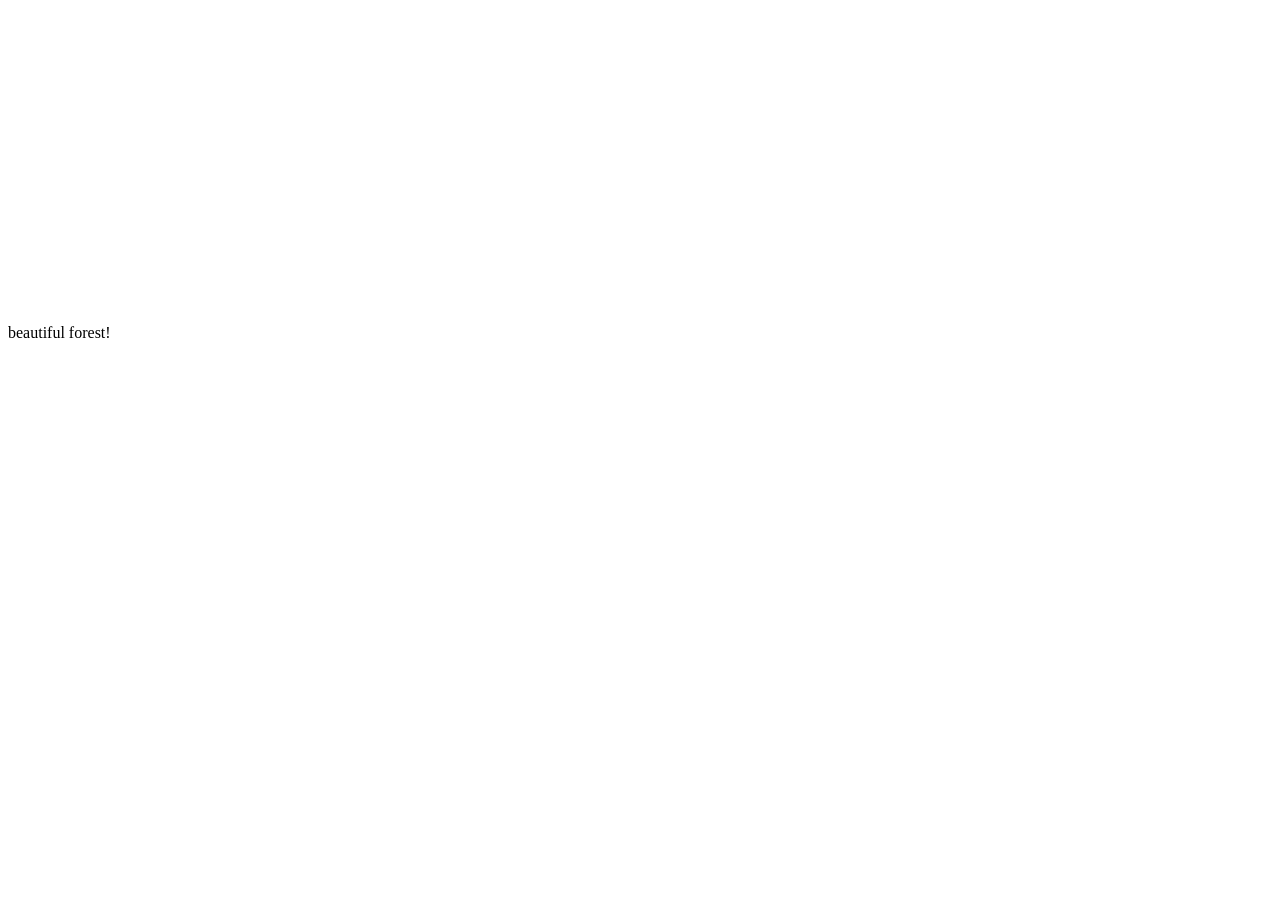
==== index.html @ 2d379d78 "rename file" ====
<!DOCTYPE html>
<html lang="en">
<head>
    <meta charset="UTF-8">
    <meta name="viewport" content="width=device-width, initial-scale=1.0">
    <title>Bootcamp</title>
    <link rel="stylesheet" href="page1.css">
</head>
<body>
    
    <div class="image-box">
        <img src="https://wallpaperaccess.com/full/773426.jpg" alt="Circle">
    </div>
    <p>beautiful forest!</p>
</body>
</html>
---- page1.css ----
.image-box {
    width: 300px;
    height: 300px;
    overflow: hidden;
    border-radius: 50%;
}
img {
width: 100%;
height: 100%;
object-fit: cover;
}
p {
    display: inline-block;
}
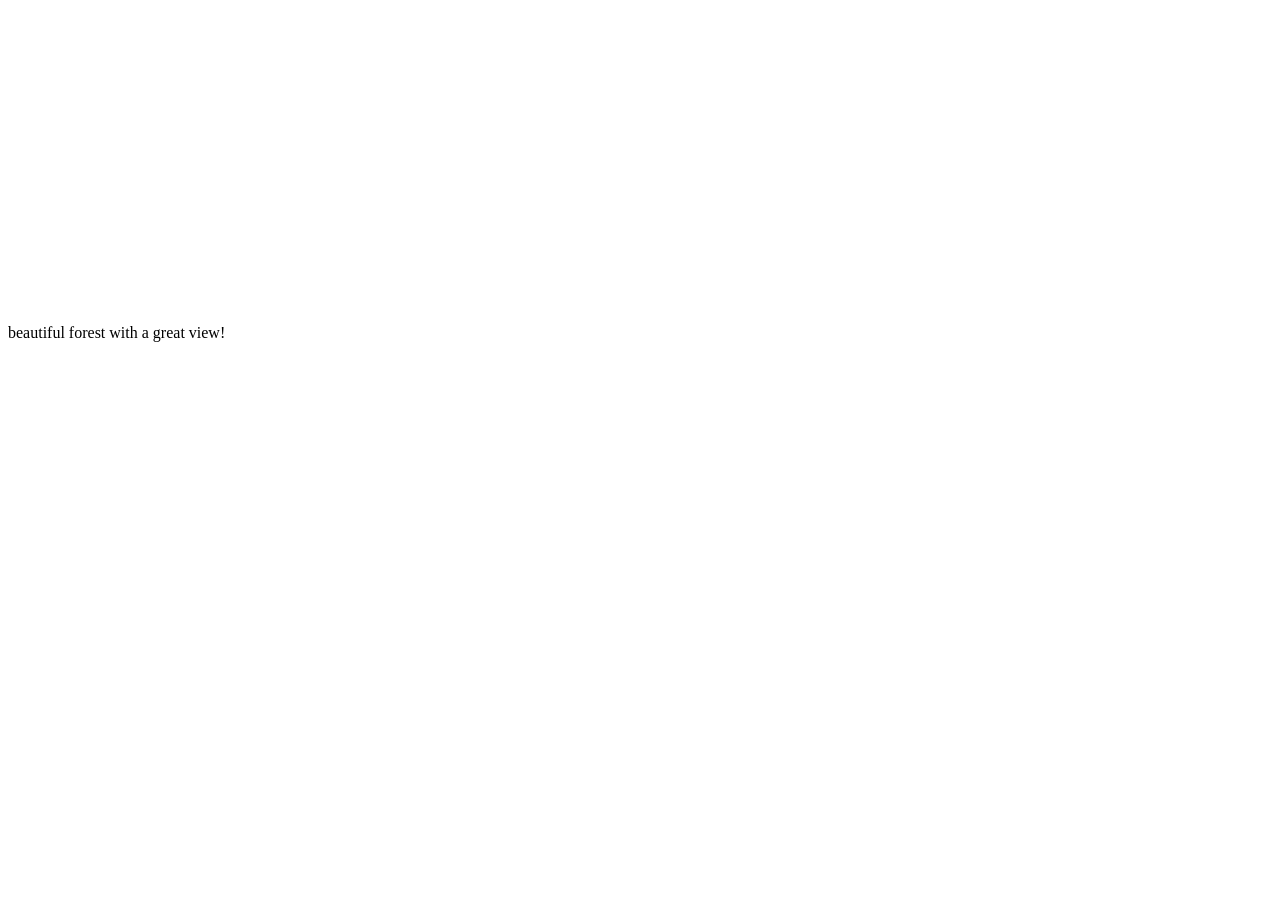
==== commit a66bbf4e: "added pargraph" ====
--- a/index.html
+++ b/index.html
@@ -11,6 +11,6 @@
     <div class="image-box">
         <img src="https://wallpaperaccess.com/full/773426.jpg" alt="Circle">
     </div>
-    <p>beautiful forest!</p>
+    <p>beautiful forest with a great view!</p>
 </body>
 </html>
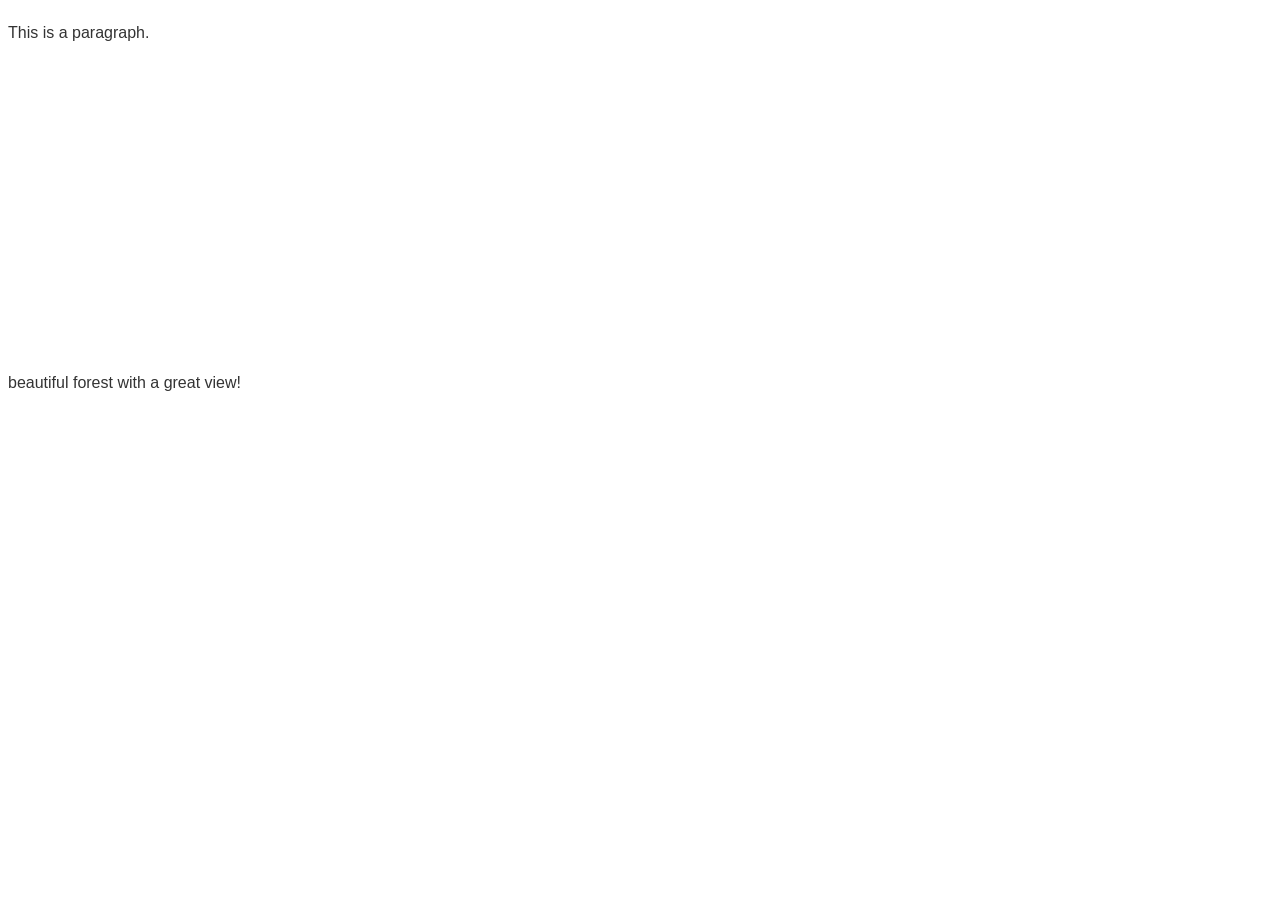
==== commit e25aa81a: "updated" ====
--- a/index.html
+++ b/index.html
@@ -7,6 +7,7 @@
     <link rel="stylesheet" href="page1.css">
 </head>
 <body>
+    <p>This is a paragraph.</p>
     
     <div class="image-box">
         <img src="https://wallpaperaccess.com/full/773426.jpg" alt="Circle">
--- a/page1.css
+++ b/page1.css
@@ -13,4 +13,7 @@
 }
 p {
     display: inline-block;
+    font-family: Arial, sans-serif;
+    font-size: 16px;
+    color: #333;    
 }
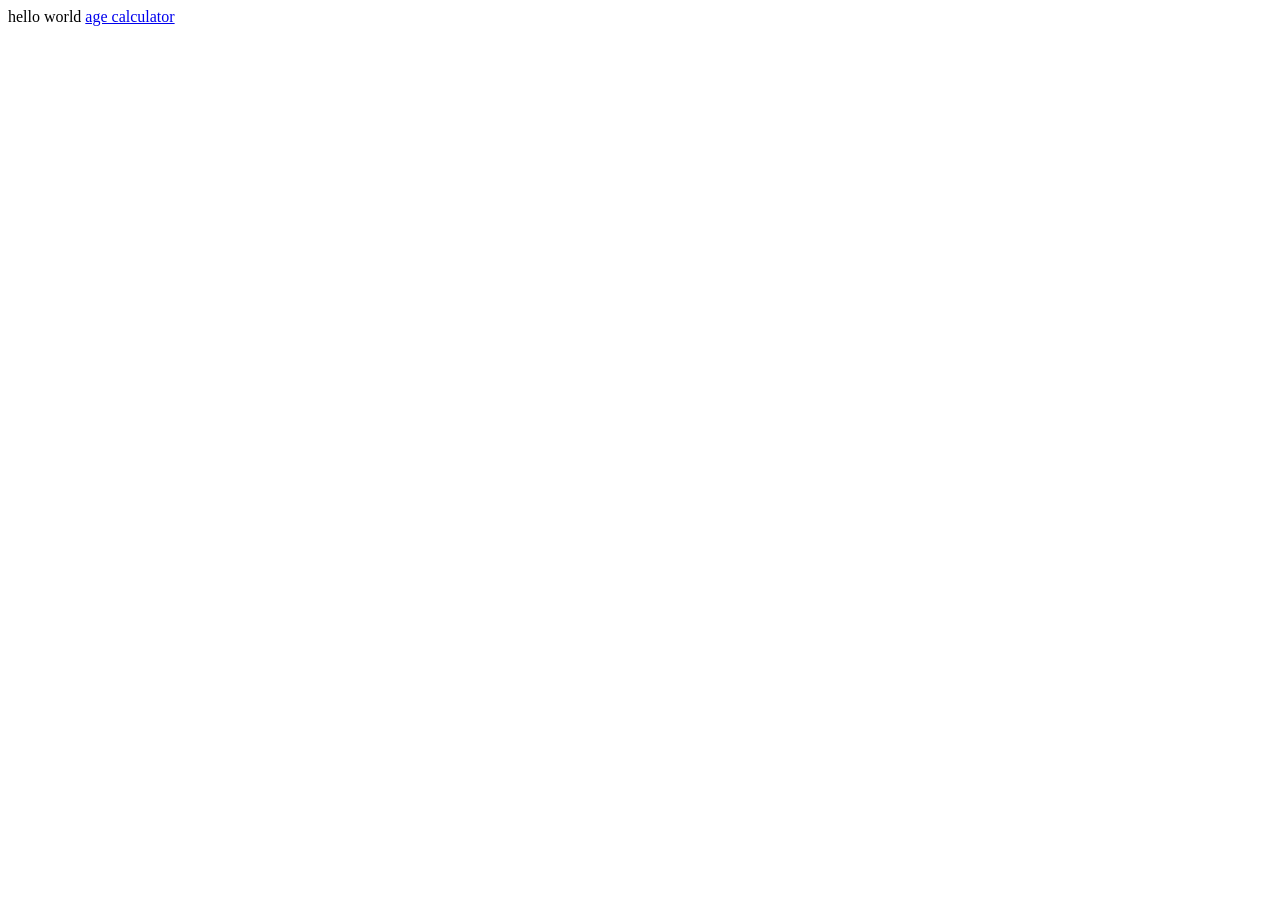
==== commit d3f81efd: "project age" ====
--- a/index.html
+++ b/index.html
@@ -3,15 +3,10 @@
 <head>
     <meta charset="UTF-8">
     <meta name="viewport" content="width=device-width, initial-scale=1.0">
-    <title>Bootcamp</title>
-    <link rel="stylesheet" href="page1.css">
+    <title>Document</title>
 </head>
 <body>
-    <p>This is a paragraph.</p>
-    
-    <div class="image-box">
-        <img src="https://wallpaperaccess.com/full/773426.jpg" alt="Circle">
-    </div>
-    <p>beautiful forest with a great view!</p>
+hello world
+<a href="project-age/">age calculator</a>
 </body>
 </html>
